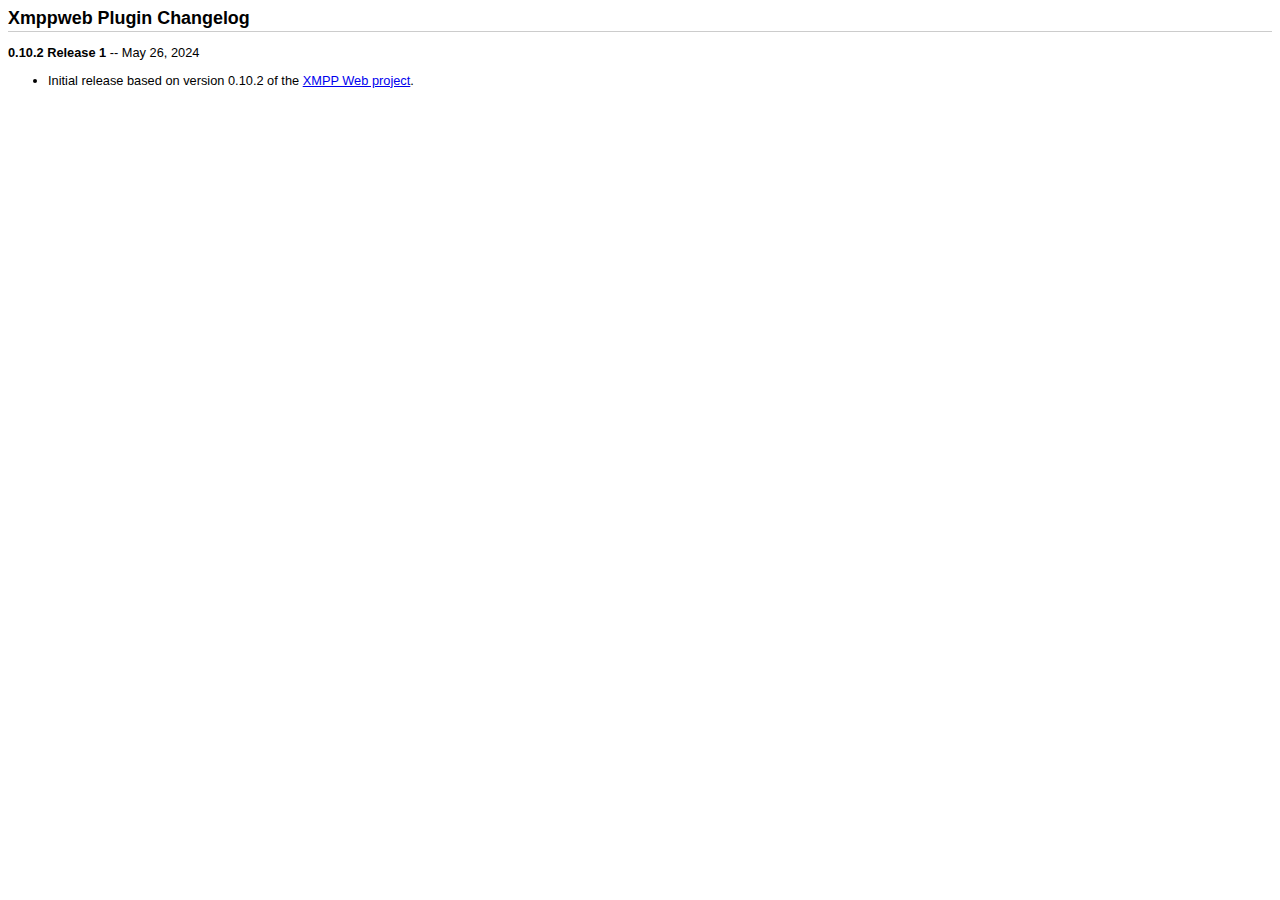
==== changelog.html @ 68ee119f "Denote release 0.10.2 Release 1" ====
<!DOCTYPE HTML PUBLIC "-//W3C//DTD HTML 4.0 Transitional//EN">

<html>
<head>
    <title>Xmppweb Plugin Changelog</title>
    <style type="text/css">
        BODY {
            font-size : 100%;
        }
        BODY, TD, TH {
            font-family : tahoma, verdana, arial, helvetica, sans-serif;
            font-size : 0.8em;
        }
        H2 {
            font-size : 10pt;
            font-weight : bold;
            padding-left : 1em;
        }
        A:hover {
            text-decoration : none;
        }
        H1 {
            font-family : tahoma, arial, helvetica, sans-serif;
            font-size : 1.4em;
            font-weight: bold;
            border-bottom : 1px #ccc solid;
            padding-bottom : 2px;
        }
        TT {
            font-family : courier new;
            font-weight : bold;
            color : #060;
        }
        PRE {
            font-family : courier new;
            font-size : 100%;
        }
    </style>
</head>
<body>

<h1>
    Xmppweb Plugin Changelog
</h1>

<p><b>0.10.2 Release 1</b> -- May 26, 2024</p>
<ul>
    <li>Initial release based on version 0.10.2 of the <a href="https://github.com/nioc/xmpp-web">XMPP Web project</a>.</li>
</ul>

</body>
</html>
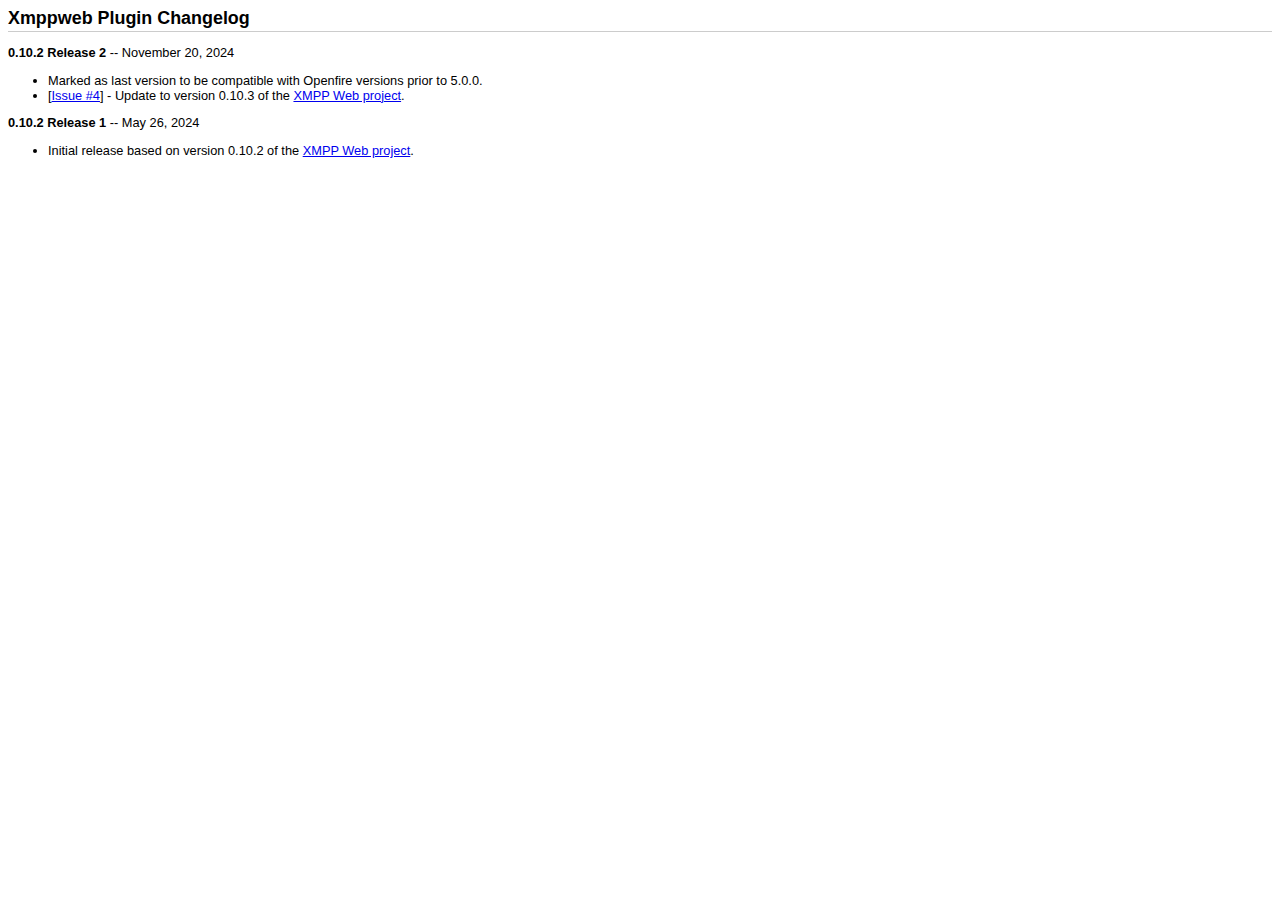
==== commit a413cde6: "Only compatible with Openfire < 5.0.0" ====
--- a/changelog.html
+++ b/changelog.html
@@ -43,6 +43,12 @@
     Xmppweb Plugin Changelog
 </h1>
 
+<p><b>0.10.2 Release 2</b> -- November 20, 2024</p>
+<ul>
+    <li>Marked as last version to be compatible with Openfire versions prior to 5.0.0.</li>
+    <li>[<a href='https://github.com/igniterealtime/openfire-xmppweb-plugin/issues/4'>Issue #4</a>] - Update to version 0.10.3 of the <a href="https://github.com/nioc/xmpp-web">XMPP Web project</a>.</li>
+</ul>
+
 <p><b>0.10.2 Release 1</b> -- May 26, 2024</p>
 <ul>
     <li>Initial release based on version 0.10.2 of the <a href="https://github.com/nioc/xmpp-web">XMPP Web project</a>.</li>
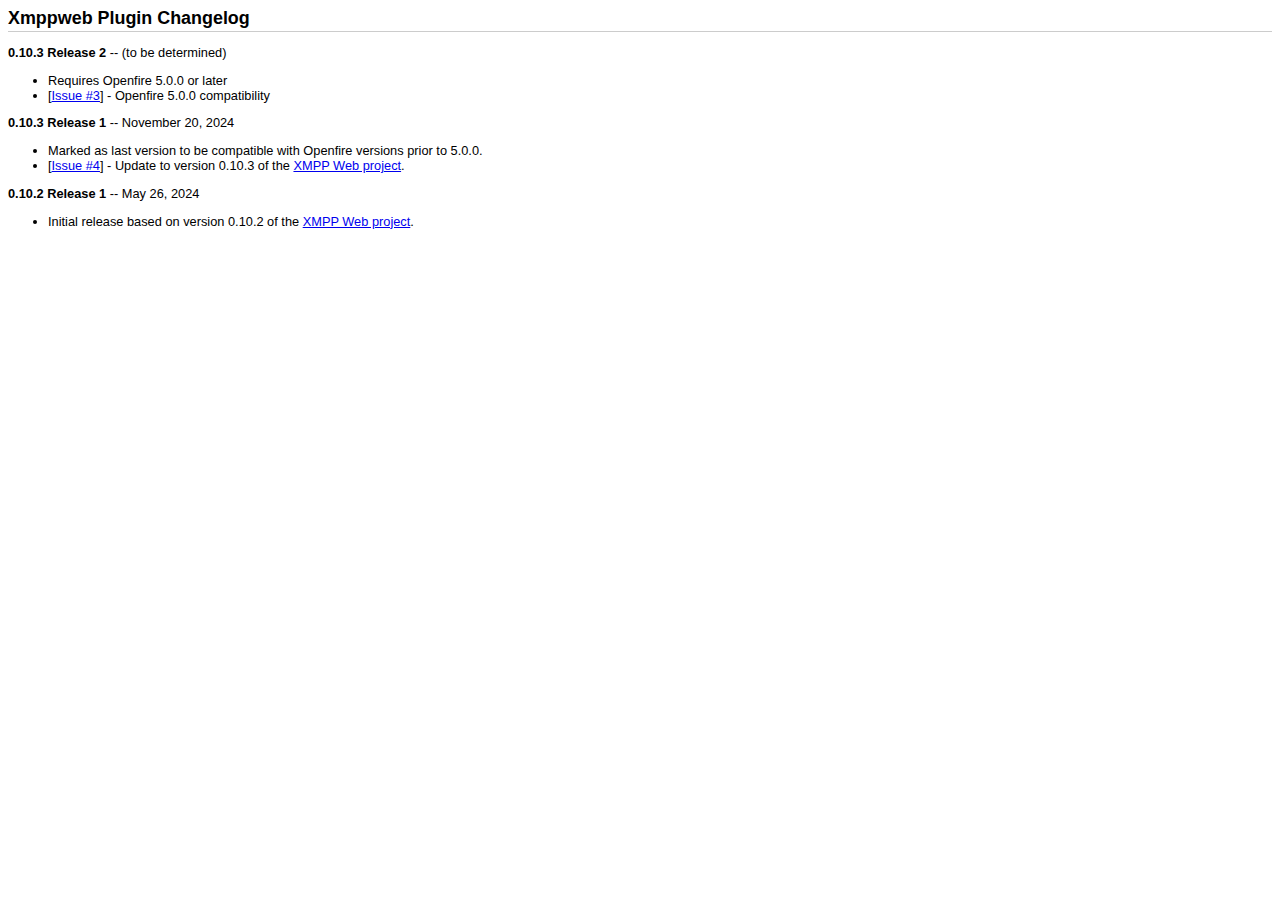
==== commit 39083c2b: "Merge pull request #5 from guusdk/release-and-5.0.0-compat" ====
--- a/changelog.html
+++ b/changelog.html
@@ -43,7 +43,13 @@
     Xmppweb Plugin Changelog
 </h1>
 
-<p><b>0.10.2 Release 2</b> -- November 20, 2024</p>
+<p><b>0.10.3 Release 2</b> -- (to be determined)</p>
+<ul>
+    <li>Requires Openfire 5.0.0 or later</li>
+    <li>[<a href='https://github.com/igniterealtime/openfire-xmppweb-plugin/issues/3'>Issue #3</a>] - Openfire 5.0.0 compatibility</li>
+</ul>
+
+<p><b>0.10.3 Release 1</b> -- November 20, 2024</p>
 <ul>
     <li>Marked as last version to be compatible with Openfire versions prior to 5.0.0.</li>
     <li>[<a href='https://github.com/igniterealtime/openfire-xmppweb-plugin/issues/4'>Issue #4</a>] - Update to version 0.10.3 of the <a href="https://github.com/nioc/xmpp-web">XMPP Web project</a>.</li>
